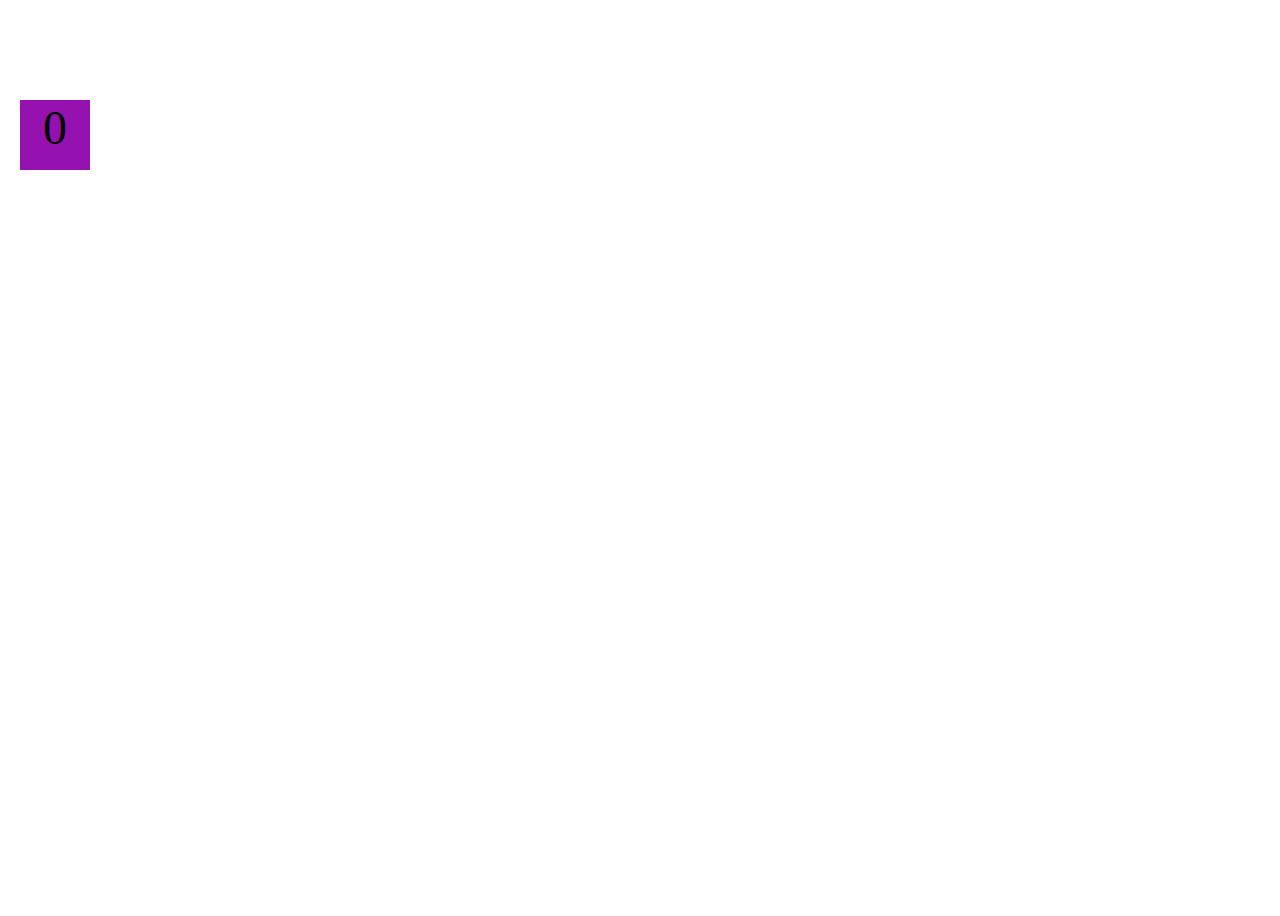
==== projects/bouncing-box/index.html @ 47ac035d "add bouncing box" ====
<!DOCTYPE html>
<html>
<head>
	<meta charset="utf-8">
	<title>Bouncing Box</title>
	<script src="jquery.min.js"></script>
	<style>
		.box {
			width: 70px;
			height: 70px;
			background-color: rgb(149, 17, 176);
			font-size: 300%;
			text-align: center;
			user-select: none;
			display: block;
			position: absolute;
			top: 100px;
			left: 20px;  /* <--- Change me! */
		}
		.board{
			height: 100vh;
		}
		
 
 
	</style>
	<!-- 	<script src="//cdnjs.cloudflare.com/ajax/libs/jquery/2.1.1/jquery.min.js"></script> -->

</head>
<body class="board">
	<!-- HTML for the box -->
	<div class="box">0</div>

	<script>
		(function(){
			'use strict'
			
			/* global jQuery */

			//////////////////////////////////////////////////////////////////
			/////////////////// SETUP DO NOT DELETE //////////////////////////
			//////////////////////////////////////////////////////////////////
			
			var box = jQuery('.box');	// reference to the HTML .box element
			var board = jQuery('.board');	// reference to the HTML .board element
			var boardWidth = board.width();	// the maximum X-Coordinate of the screen

			// Every 50 milliseconds, call the update Function (see below)
			setInterval(update, 50);
			
			// Every time the box is clicked, call the handleBoxClick Function (see below)
			box.on('click', handleBoxClick);

			// moves the Box to a new position on the screen along the X-Axis
			function moveBoxTo(newPositionX) {
				box.css("left", newPositionX);
				var colorStr = "rgb(50, 25, 250)";
				
			}

			// changes the text displayed on the Box
			function changeBoxText(newText) {
				box.text(newText);
			}

			//////////////////////////////////////////////////////////////////
			/////////////////// YOUR CODE BELOW HERE /////////////////////////
			//////////////////////////////////////////////////////////////////
			
			// TODO 2 - Variable declarations 
			var positionX = 0
			var points = 0
			var speed = 10
			

			
			/* 
			This Function will be called 20 times/second. Each time it is called,
			it should move the Box to a new location. If the box drifts off the screen
			turn it around! 
			*/
			function update() {
				/* Your Code to Increase positionX by 10 HERE */
				positionX = positionX + speed

				moveBoxTo(positionX);
				if (positionX > boardWidth) {
					speed = -speed;
				}
				if (positionX < 0) {
					speed = -speed;
				}
		
			};
				
		
			
			
			

			/* 
			This Function will be called each time the box is clicked. Each time it is called,
			it should increase the points total, increase the speed, and move the box to
			the left side of the screen.
			*/
			function handleBoxClick() {
				positionX = 0;
				points = points + 1
				changeBoxText(points);
			
				if (speed > 0) {
					speed + 3;
				}else if (speed < 0) {
					speed - 3;
				}
			};
		})();
	</script>
</body>
</html>
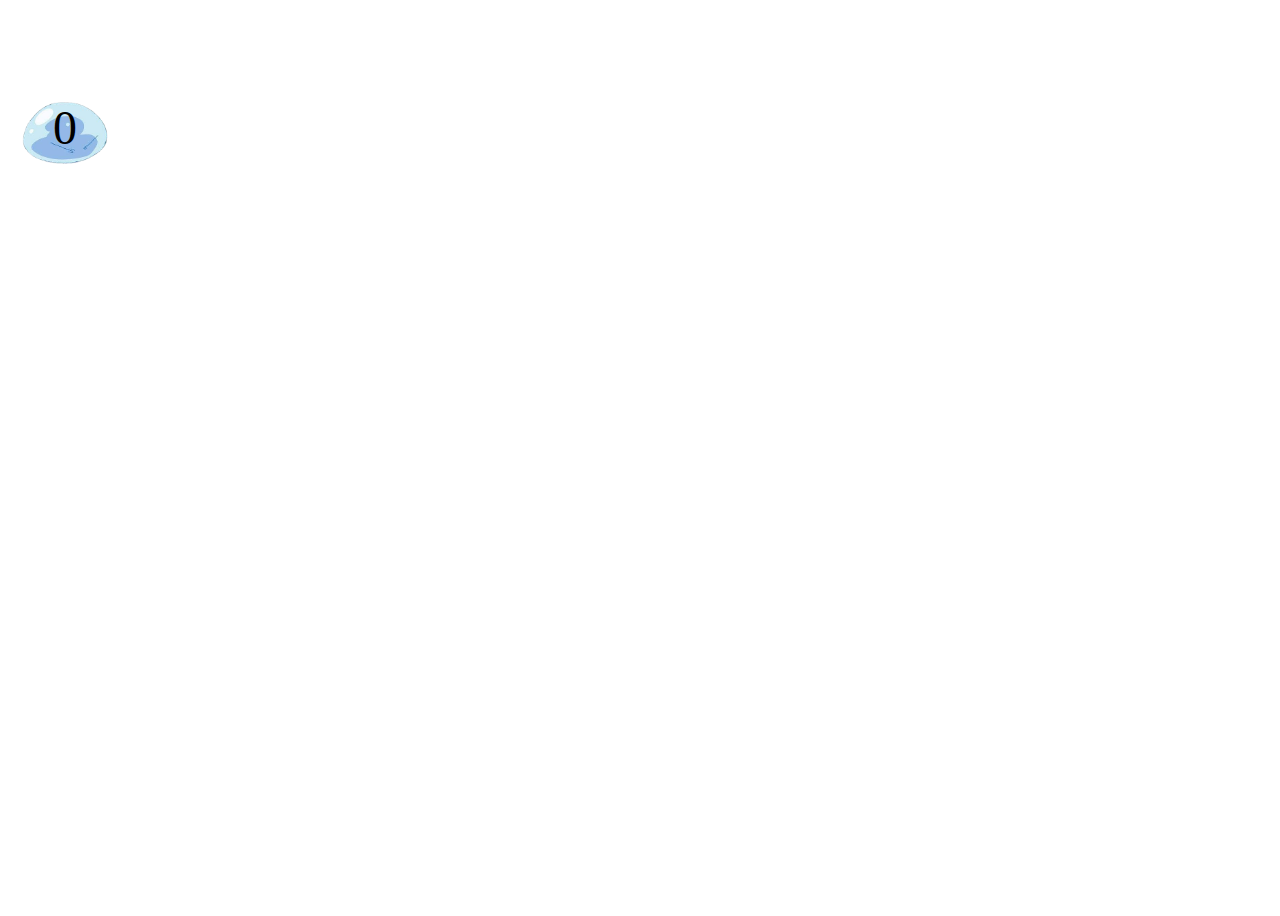
==== commit ce519eeb: "added features to bouncing box" ====
--- a/projects/bouncing-box/index.html
+++ b/projects/bouncing-box/index.html
@@ -6,9 +6,11 @@
 	<script src="jquery.min.js"></script>
 	<style>
 		.box {
-			width: 70px;
-			height: 70px;
-			background-color: rgb(149, 17, 176);
+			width: 90px;
+			height: 90px;
+			background-image: url("slime.png");
+			background-size: 90px, 90px;
+			background-repeat: no-repeat;
 			font-size: 300%;
 			text-align: center;
 			user-select: none;
@@ -19,12 +21,16 @@
 		}
 		.board{
 			height: 100vh;
+			background-image: url("https://uploads-ssl.webflow.com/5350028b1443eefb41001752/5fa0e9f33e58e064ca195ac4_ChromeOS-12-p-2000.jpeg");
+			background-repeat: no-repeat;
+			background-size: cover;
 		}
 		
  
  
 	</style>
 	<!-- 	<script src="//cdnjs.cloudflare.com/ajax/libs/jquery/2.1.1/jquery.min.js"></script> -->
+	
 
 </head>
 <body class="board">
@@ -46,7 +52,7 @@
 			var boardWidth = board.width();	// the maximum X-Coordinate of the screen
 
 			// Every 50 milliseconds, call the update Function (see below)
-			setInterval(update, 50);
+			setInterval(update, 20);
 			
 			// Every time the box is clicked, call the handleBoxClick Function (see below)
 			box.on('click', handleBoxClick);
@@ -70,8 +76,9 @@
 			// TODO 2 - Variable declarations 
 			var positionX = 0
 			var points = 0
-			var speed = 10
-			
+			var speed = 4
+			var randNum = Math.random() * boardWidth;
+
 
 			
 			/* 
@@ -90,7 +97,7 @@
 				if (positionX < 0) {
 					speed = -speed;
 				}
-		
+
 			};
 				
 		
@@ -104,14 +111,14 @@
 			the left side of the screen.
 			*/
 			function handleBoxClick() {
-				positionX = 0;
+				positionX = randNum;
 				points = points + 1
 				changeBoxText(points);
 			
 				if (speed > 0) {
-					speed + 3;
+					speed = speed + 1;
 				}else if (speed < 0) {
-					speed - 3;
+					speed = speed - 1;
 				}
 			};
 		})();
